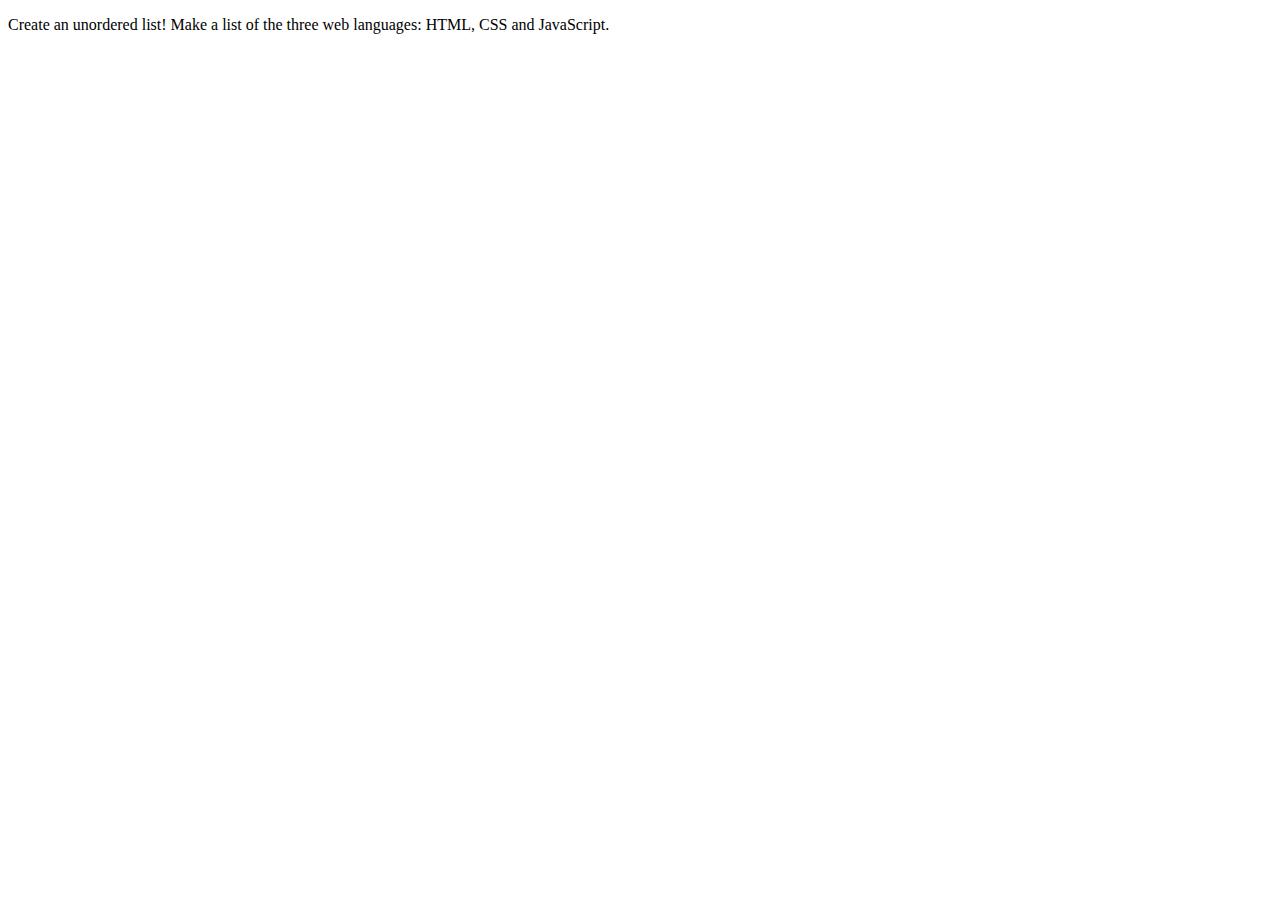
==== Lessons/Lists/index.html @ 2308ce3f "Adding current files" ====
<!DOCTYPE html>
<html lang="en">
<head>
  <meta charset="UTF-8">
  <title>Lists Quiz</title>
  <!-- the next line loads the tests for the Udacity Feedback extension -->
  <meta name="udacity-grader" content="http://udacity.github.io/fend/fend-refresh/lesson2/problem-set/lists/tests.json">
</head>
<body>
  <p>Create an unordered list! Make a list of the three web languages: HTML, CSS and JavaScript.</p>
  <!-- 
  Your code goes here!
  -->
</body>
</html>
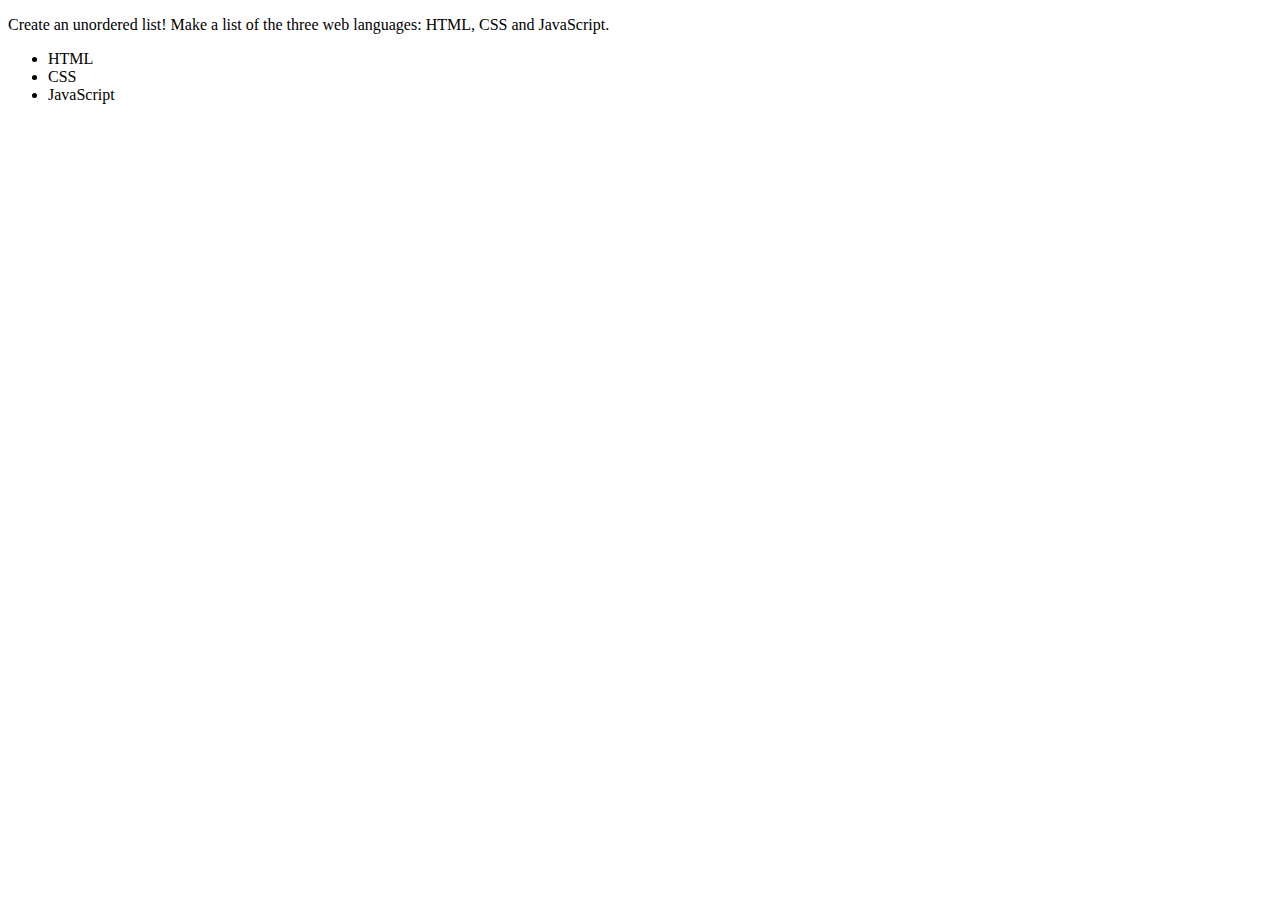
==== commit ab273224: "Lists Quiz" ====
--- a/Lessons/Lists/index.html
+++ b/Lessons/Lists/index.html
@@ -8,8 +8,10 @@
 </head>
 <body>
   <p>Create an unordered list! Make a list of the three web languages: HTML, CSS and JavaScript.</p>
-  <!-- 
-  Your code goes here!
-  -->
+  <ul>
+    <li>HTML</li>
+    <li>CSS</li>
+    <li>JavaScript</li>
+  </ul>
 </body>
 </html>
